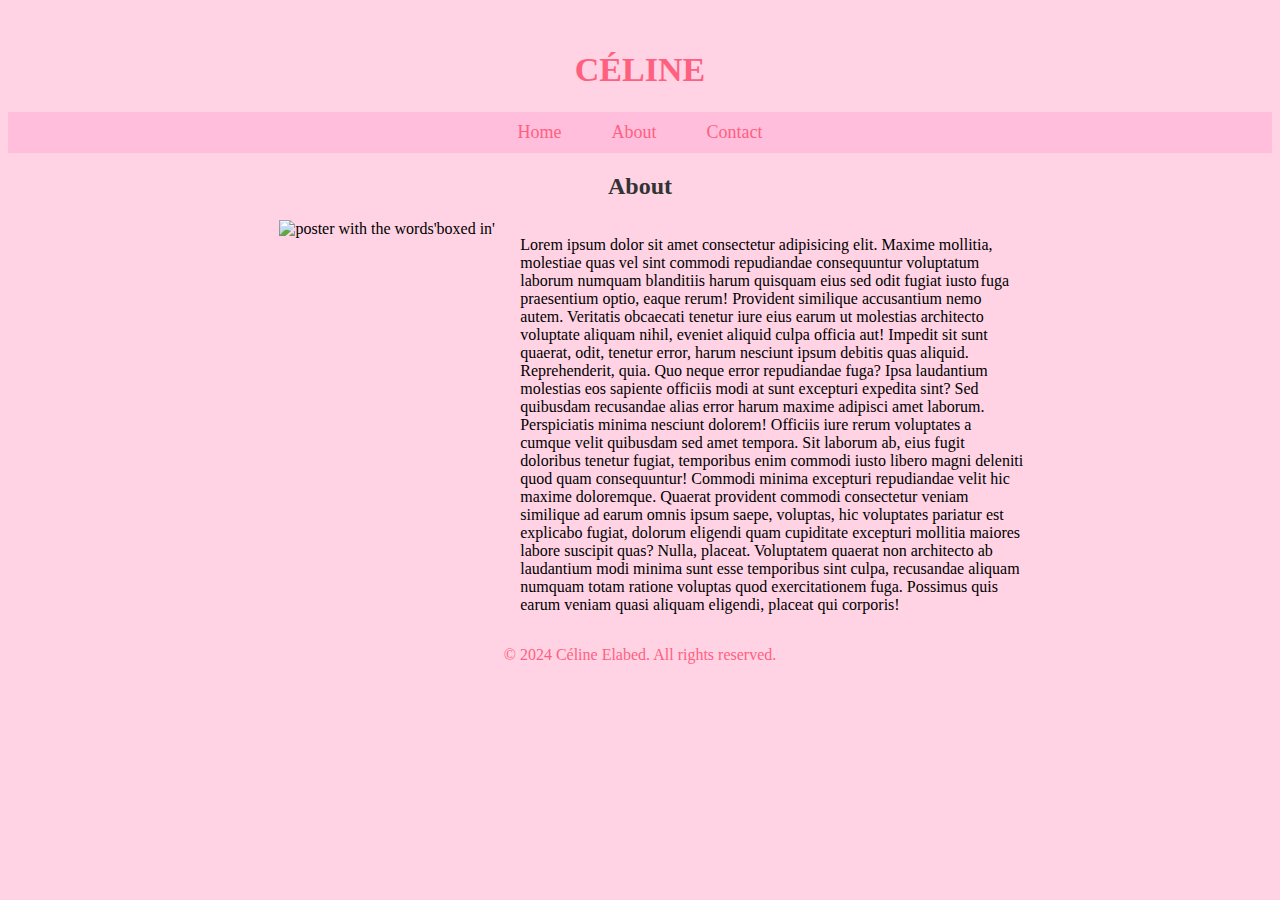
==== about.html @ 84247795 "add css effects and extra content" ====
<!DOCTYPE html>
<html lang="en">
<head>
    <meta charset="UTF-8">
    <meta http-equiv="X-UA-Compatible" content="IE=edge">
    <meta name="viewport" content="width=device-width, initial-scale=1.0">
    <title>Céline Elabed</title>
    <link rel="stylesheet" href="style.css">
</head>
<body>
    <div class="heading-container">
            <h1>Céline</h1>
    </div>
    <nav class="navbar">
        <ul>
            <li><a href="index.html"">Home</a></li>
            <li><a href="about.html">About</a></li>
            <li><a href="contact.html">Contact</a></li>
        </ul>
    </nav>
    <h2>About</h2>
    <div class="about-container">
        <img class="container-image" src="./imgs/BoxedIN.png" alt="poster with the words'boxed in'">
        <p>Lorem ipsum dolor sit amet consectetur adipisicing elit. Maxime mollitia,
            molestiae quas vel sint commodi repudiandae consequuntur voluptatum laborum
            numquam blanditiis harum quisquam eius sed odit fugiat iusto fuga praesentium
            optio, eaque rerum! Provident similique accusantium nemo autem. Veritatis
            obcaecati tenetur iure eius earum ut molestias architecto voluptate aliquam
            nihil, eveniet aliquid culpa officia aut! Impedit sit sunt quaerat, odit,
            tenetur error, harum nesciunt ipsum debitis quas aliquid. Reprehenderit,
            quia. Quo neque error repudiandae fuga? Ipsa laudantium molestias eos 
            sapiente officiis modi at sunt excepturi expedita sint? Sed quibusdam
            recusandae alias error harum maxime adipisci amet laborum. Perspiciatis 
            minima nesciunt dolorem! Officiis iure rerum voluptates a cumque velit 
            quibusdam sed amet tempora. Sit laborum ab, eius fugit doloribus tenetur 
            fugiat, temporibus enim commodi iusto libero magni deleniti quod quam 
            consequuntur! Commodi minima excepturi repudiandae velit hic maxime
            doloremque. Quaerat provident commodi consectetur veniam similique ad 
            earum omnis ipsum saepe, voluptas, hic voluptates pariatur est explicabo 
            fugiat, dolorum eligendi quam cupiditate excepturi mollitia maiores labore 
            suscipit quas? Nulla, placeat. Voluptatem quaerat non architecto ab laudantium
            modi minima sunt esse temporibus sint culpa, recusandae aliquam numquam 
            totam ratione voluptas quod exercitationem fuga. Possimus quis earum veniam 
            quasi aliquam eligendi, placeat qui corporis!
            </p>
    </div>

    <footer class="footer">
        <p>© 2024 Céline Elabed. All rights reserved.</p>
    </footer>
</body>
</html>
---- style.css ----
body{ 
    background-color: rgb(255, 211, 228);
    background-image: url(./imgs/clouds.png);
    background-size: 5%;
    background-repeat:repeat-x;
    
}
h1{
    text-align: center;
    text-transform: uppercase;
    color: rgb(255, 96, 128);
    font-size: 34px;
    
}

.heading-container{
    padding-top: 20px;
    display: flex;
    justify-content: center;
    
}

.navbar {
    display: flex;
    justify-content: center;
    background-color: rgb(255, 190, 220);
    padding: 10px 0; 
    margin-bottom: 20px;
}

.navbar ul {
    list-style-type: none;
    display: flex;
    margin: 0;
    padding: 0;
}

.navbar ul li {
    color: rgb(255, 96, 128);
    margin: 0 15px; 
    transition: all 0.4s ease;
}

.navbar ul li a:hover{
    letter-spacing: 2px;
    color: rgb(74, 4, 30);
}

.navbar ul li a {
    color: rgb(255, 96, 128);
    text-decoration: none;
    font-size: 18px;
    padding: 5px 10px;
    transition: all 0.4s ease;
}

.container {
    display: flex;
    justify-content: center;
}

.container img {
    max-height: 53vh;
    margin: 0% 2%;
    transition: all 0.4s ease;
}

.container img:hover {
    opacity: 0.7;
}
.container-2 {
    display: flex;
    justify-content: center;
    padding-top: 5%;
}
.container-2 img {
    max-height: 53vh;
    margin: 0% 2%;
    transition: all 0.4s ease;
}
.container-2 img:hover {
    opacity: 0.7;
}

img {
    overflow-clip-margin: content-box;
    overflow: clip;
}
.about-container {
    display: flex;
    justify-content: center;
}
.about-container p{
    width: 40%;
}
.about-container img {
    max-height: 53vh;
    margin: 0% 2%;
}

h2 {
    margin-bottom: 20px;
    color: #333;
    text-align: center;
}

.contact-container {
    background-color: #fff;
    padding: 20px;
    border-radius: 10px;
    box-shadow: 0 0 10px rgba(0, 0, 0, 0.1);
    width: 100%;
    max-width: 600px;
    display: block;
    text-align: center;
    margin: auto;
    
}

.contact-form {
    display: flex;
    flex-direction: column;
}

.contact-form input,
.contact-form textarea {
    padding: 10px;
    margin-bottom: 10px;
    border: 1px solid #ccc;
    border-radius: 5px;
    font-size: 16px;
}
.contact-form button {
    padding: 10px;
    background-color: #28a745;
    border: none;
    color: white;
    font-size: 16px;
    border-radius: 5px;
    cursor: pointer;
}
.contact-form button:hover {
    background-color: #218838;
}

.footer {
    display: flex;
    justify-content: center;
    align-items: center;
    height: 50px; 
    color: rgb(255, 96, 128);
}

.footer p {
    margin: 0;
    text-align: center;
}
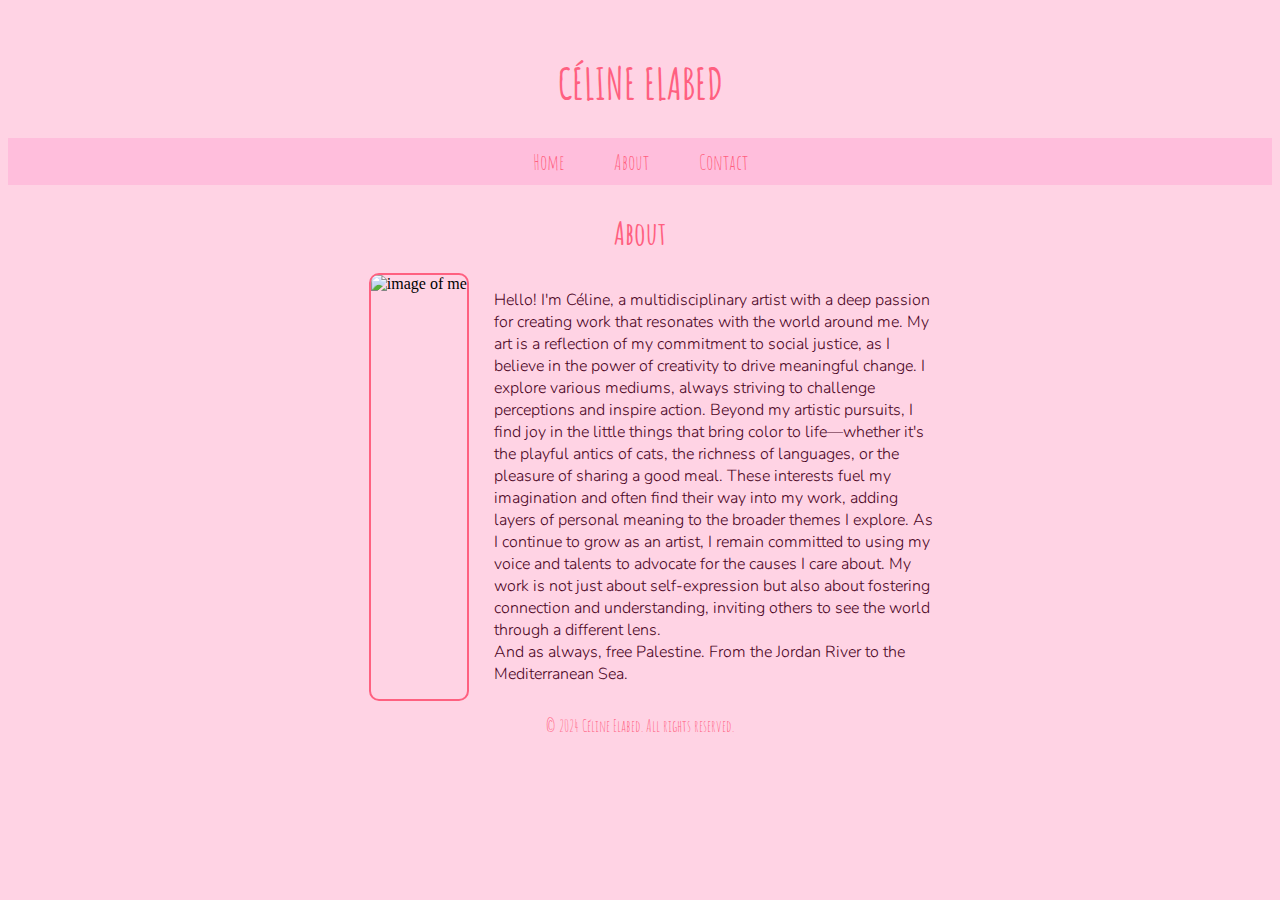
==== commit c711c56c: "added styling, fonts, images and final touches" ====
--- a/about.html
+++ b/about.html
@@ -6,43 +6,30 @@
     <meta name="viewport" content="width=device-width, initial-scale=1.0">
     <title>Céline Elabed</title>
     <link rel="stylesheet" href="style.css">
+    <link rel="preconnect" href="https://fonts.googleapis.com">
+    <link rel="preconnect" href="https://fonts.gstatic.com" crossorigin>
+    <link href="https://fonts.googleapis.com/css2?family=Amatic+SC:wght@400;700&family=Nunito:wght@300&display=swap" rel="stylesheet">
 </head>
 <body>
     <div class="heading-container">
-            <h1>Céline</h1>
+            <h1>Céline Elabed</h1>
     </div>
     <nav class="navbar">
         <ul>
-            <li><a href="index.html"">Home</a></li>
+            <li><a href="index.html">Home</a></li>
             <li><a href="about.html">About</a></li>
             <li><a href="contact.html">Contact</a></li>
         </ul>
     </nav>
     <h2>About</h2>
     <div class="about-container">
-        <img class="container-image" src="./imgs/BoxedIN.png" alt="poster with the words'boxed in'">
-        <p>Lorem ipsum dolor sit amet consectetur adipisicing elit. Maxime mollitia,
-            molestiae quas vel sint commodi repudiandae consequuntur voluptatum laborum
-            numquam blanditiis harum quisquam eius sed odit fugiat iusto fuga praesentium
-            optio, eaque rerum! Provident similique accusantium nemo autem. Veritatis
-            obcaecati tenetur iure eius earum ut molestias architecto voluptate aliquam
-            nihil, eveniet aliquid culpa officia aut! Impedit sit sunt quaerat, odit,
-            tenetur error, harum nesciunt ipsum debitis quas aliquid. Reprehenderit,
-            quia. Quo neque error repudiandae fuga? Ipsa laudantium molestias eos 
-            sapiente officiis modi at sunt excepturi expedita sint? Sed quibusdam
-            recusandae alias error harum maxime adipisci amet laborum. Perspiciatis 
-            minima nesciunt dolorem! Officiis iure rerum voluptates a cumque velit 
-            quibusdam sed amet tempora. Sit laborum ab, eius fugit doloribus tenetur 
-            fugiat, temporibus enim commodi iusto libero magni deleniti quod quam 
-            consequuntur! Commodi minima excepturi repudiandae velit hic maxime
-            doloremque. Quaerat provident commodi consectetur veniam similique ad 
-            earum omnis ipsum saepe, voluptas, hic voluptates pariatur est explicabo 
-            fugiat, dolorum eligendi quam cupiditate excepturi mollitia maiores labore 
-            suscipit quas? Nulla, placeat. Voluptatem quaerat non architecto ab laudantium
-            modi minima sunt esse temporibus sint culpa, recusandae aliquam numquam 
-            totam ratione voluptas quod exercitationem fuga. Possimus quis earum veniam 
-            quasi aliquam eligendi, placeat qui corporis!
-            </p>
+        <img src="./imgs/Céline.jpg" alt="image of me">
+        <p>
+            Hello! I'm Céline, a multidisciplinary artist with a deep passion for creating work that resonates with the world around me. My art is a reflection of my commitment to social justice, as I believe in the power of creativity to drive meaningful change. I explore various mediums, always striving to challenge perceptions and inspire action.
+            Beyond my artistic pursuits, I find joy in the little things that bring color to life—whether it's the playful antics of cats, the richness of languages, or the pleasure of sharing a good meal. These interests fuel my imagination and often find their way into my work, adding layers of personal meaning to the broader themes I explore.
+            As I continue to grow as an artist, I remain committed to using my voice and talents to advocate for the causes I care about. My work is not just about self-expression but also about fostering connection and understanding, inviting others to see the world through a different lens.
+            <br> And as always, free Palestine. From the Jordan River to the Mediterranean Sea.
+        </p>
     </div>
 
     <footer class="footer">
--- a/style.css
+++ b/style.css
@@ -10,6 +10,10 @@
     text-transform: uppercase;
     color: rgb(255, 96, 128);
     font-size: 34px;
+    font-family: "Amatic SC", sans-serif;
+    font-weight: 700;
+    font-style: normal;
+    font-size: 32pt;
     
 }
 
@@ -39,11 +43,16 @@
     color: rgb(255, 96, 128);
     margin: 0 15px; 
     transition: all 0.4s ease;
+    cursor: pointer;
+    font-family: "Amatic SC", sans-serif;
+    font-weight: 400;
+    font-style: normal;
 }
 
 .navbar ul li a:hover{
     letter-spacing: 2px;
     color: rgb(74, 4, 30);
+    
 }
 
 .navbar ul li a {
@@ -52,6 +61,17 @@
     font-size: 18px;
     padding: 5px 10px;
     transition: all 0.4s ease;
+    font-size: 16pt;
+}
+
+h2 {
+    margin-bottom: 20px;
+    text-align: center;
+    color: rgb(255, 96, 128);
+    font-family: "Amatic SC", sans-serif;
+    font-weight: 600;
+    font-style: normal;
+    font-size: 24pt;
 }
 
 .container {
@@ -91,30 +111,33 @@
     justify-content: center;
 }
 .about-container p{
-    width: 40%;
+    width: 35%;
+    font-family: "Nunito", sans-serif;
+    font-optical-sizing: auto;
+    font-weight: 300;
+    font-style: normal;
+    color: rgb(74, 4, 30);
 }
 .about-container img {
     max-height: 53vh;
     margin: 0% 2%;
 }
 
-h2 {
-    margin-bottom: 20px;
-    color: #333;
-    text-align: center;
+.about-container img{
+    border: 2px solid rgb(255, 96, 128);
+    border-radius: 10px;
 }
 
 .contact-container {
     background-color: #fff;
     padding: 20px;
     border-radius: 10px;
-    box-shadow: 0 0 10px rgba(0, 0, 0, 0.1);
     width: 100%;
     max-width: 600px;
     display: block;
     text-align: center;
     margin: auto;
-    
+    border: 2px solid rgb(255, 96, 128);
 }
 
 .contact-form {
@@ -126,13 +149,17 @@
 .contact-form textarea {
     padding: 10px;
     margin-bottom: 10px;
-    border: 1px solid #ccc;
+    border: 1px solid rgb(255, 96, 128);
     border-radius: 5px;
     font-size: 16px;
+    font-family: "Nunito", sans-serif;
+    font-optical-sizing: auto;
+    font-weight: 300;
+    font-style: normal;
 }
 .contact-form button {
     padding: 10px;
-    background-color: #28a745;
+    background-color: rgb(255, 96, 128);
     border: none;
     color: white;
     font-size: 16px;
@@ -140,7 +167,7 @@
     cursor: pointer;
 }
 .contact-form button:hover {
-    background-color: #218838;
+    background-color:rgb(74, 4, 30);
 }
 
 .footer {
@@ -154,4 +181,7 @@
 .footer p {
     margin: 0;
     text-align: center;
+    font-family: "Amatic SC", sans-serif;
+    font-weight: 400;
+    font-style: normal;
 }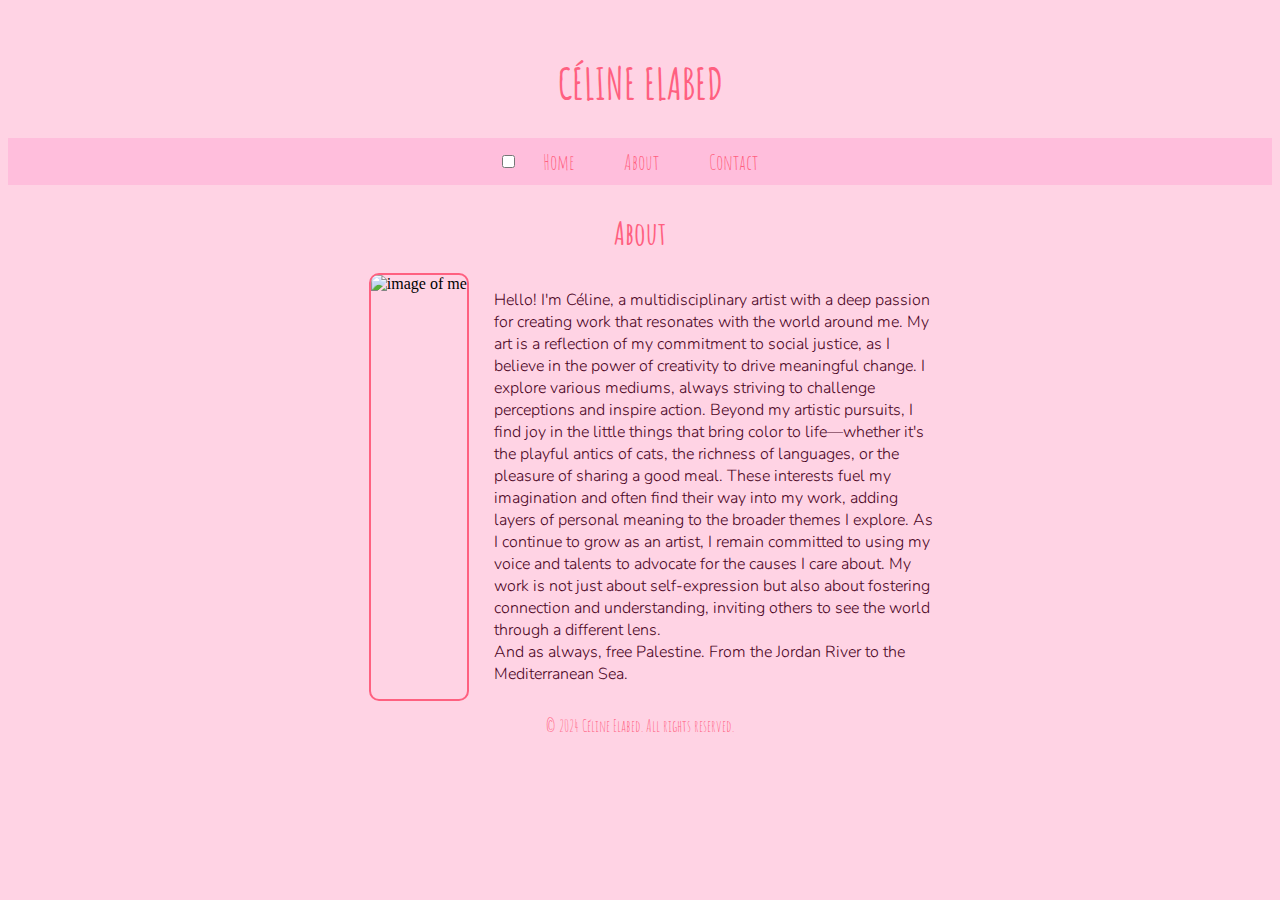
==== commit 3621e52f: "changes file size" ====
--- a/about.html
+++ b/about.html
@@ -4,7 +4,12 @@
     <meta charset="UTF-8">
     <meta http-equiv="X-UA-Compatible" content="IE=edge">
     <meta name="viewport" content="width=device-width, initial-scale=1.0">
+    <meta name="description" content="Céline Elabed introduction website">
+    <meta name="author" content="Céline Elabed">
+    <meta name="keywords" content="HTML, CSS">
+    <meta name="viewport" content="width=device-width, initial-scale=1.0">
     <title>Céline Elabed</title>
+    <link rel="icon" type="image/x-icon" href="./imgs/pastelpinkheart.png">
     <link rel="stylesheet" href="style.css">
     <link rel="preconnect" href="https://fonts.googleapis.com">
     <link rel="preconnect" href="https://fonts.gstatic.com" crossorigin>
@@ -15,6 +20,8 @@
             <h1>Céline Elabed</h1>
     </div>
     <nav class="navbar">
+        <input type="checkbox" id="menu-toggle">
+        <label for="menu-toggle"></label>
         <ul>
             <li><a href="index.html">Home</a></li>
             <li><a href="about.html">About</a></li>
@@ -23,7 +30,7 @@
     </nav>
     <h2>About</h2>
     <div class="about-container">
-        <img src="./imgs/Céline.jpg" alt="image of me">
+        <img src="./imgs/Céline.png" alt="image of me">
         <p>
             Hello! I'm Céline, a multidisciplinary artist with a deep passion for creating work that resonates with the world around me. My art is a reflection of my commitment to social justice, as I believe in the power of creativity to drive meaningful change. I explore various mediums, always striving to challenge perceptions and inspire action.
             Beyond my artistic pursuits, I find joy in the little things that bring color to life—whether it's the playful antics of cats, the richness of languages, or the pleasure of sharing a good meal. These interests fuel my imagination and often find their way into my work, adding layers of personal meaning to the broader themes I explore.
